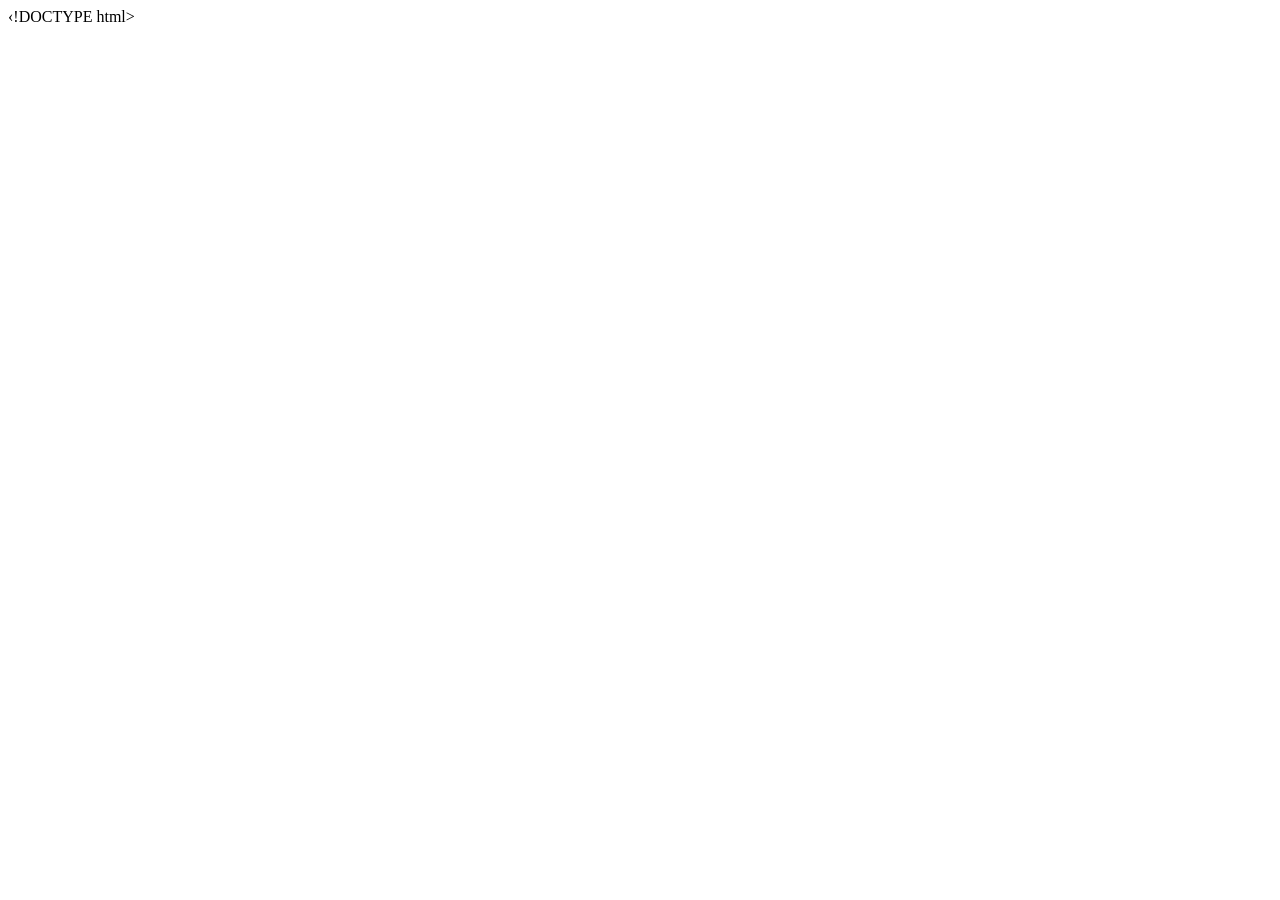
==== job-detail.html @ f8b16e60 "Add files via upload" ====
‹!DOCTYPE html>
<html lang= "en">
    <head>
       <meta name="viewport" content="width=device-width, initial-scale=1.0">
       <meta charset= "UTF-8">
       <title>对口职业</title> 
    </head>
<body>

</body>
</html>
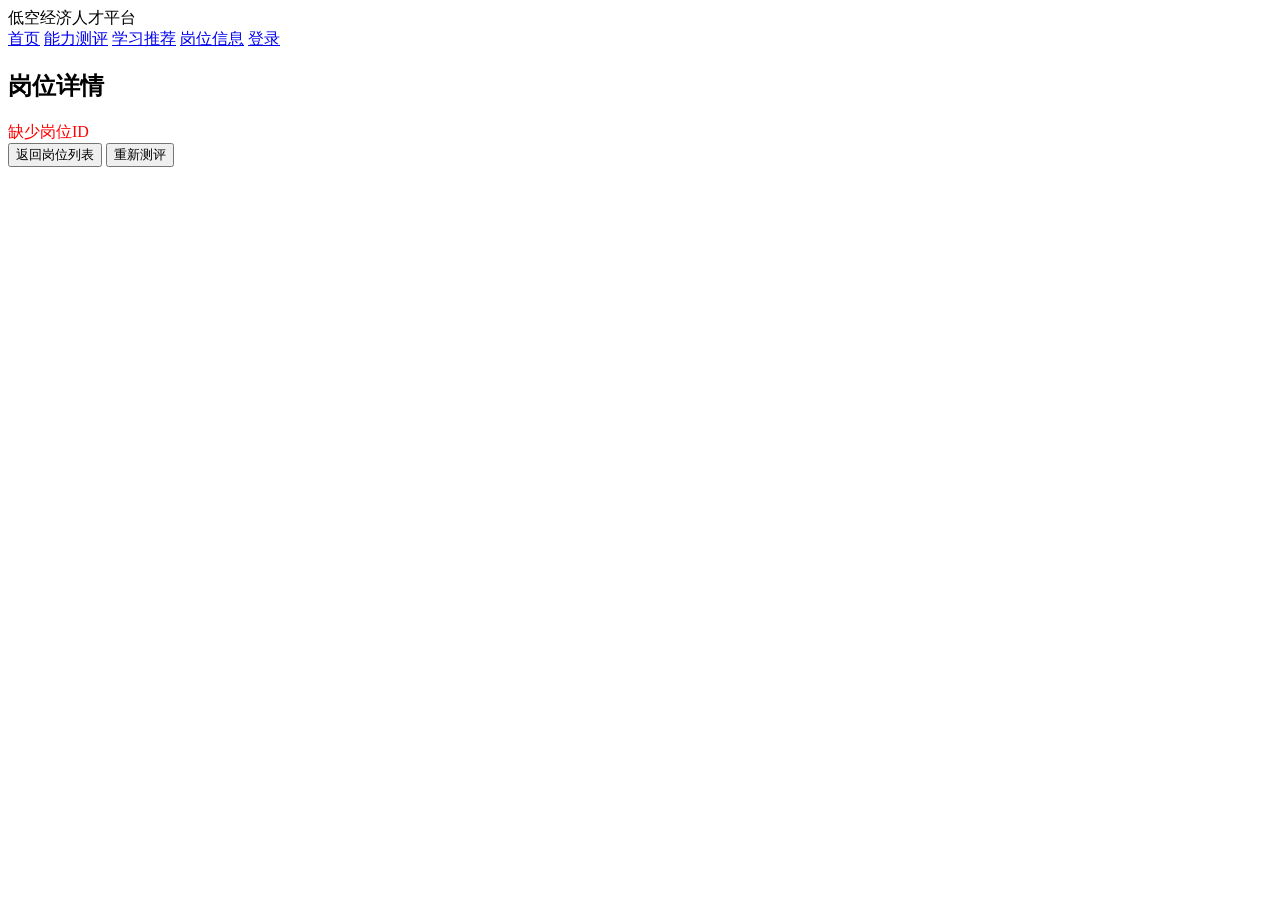
==== commit 59d77eb3: "Add files via upload" ====
--- a/job-detail.html
+++ b/job-detail.html
@@ -1,11 +1,113 @@
-‹!DOCTYPE html>
-<html lang= "en">
-    <head>
-       <meta name="viewport" content="width=device-width, initial-scale=1.0">
-       <meta charset= "UTF-8">
-       <title>对口职业</title> 
-    </head>
+<!DOCTYPE html>
+<html lang="zh-CN">
+<head>
+    <meta charset="UTF-8">
+    <meta name="viewport" content="width=device-width, initial-scale=1.0">
+    <title>岗位详情 - 低空经济人才平台</title>
+    <link rel="stylesheet" href="css/style.css">
+</head>
 <body>
 
+<nav class="navbar" role="navigation" aria-label="主导航">
+    <div class="logo" onclick="location.href='index.html'">低空经济人才平台</div>
+    <div class="nav-links">
+        <a href="index.html">首页</a>
+        <a href="test.html">能力测评</a>
+        <a href="learning.html">学习推荐</a>
+        <a href="jobs.html" class="active">岗位信息</a>
+        <a href="login.html">登录</a>
+    </div>
+</nav>
+
+<main class="container">
+    <div id="jobDetail" class="card">
+        <h2 class="title">岗位详情</h2>
+        <div id="loading">加载中...</div>
+        <div id="error" style="display:none; color:red;">岗位信息加载失败</div>
+        <div id="content" style="display:none;">
+            <h3 id="jobName"></h3>
+            <p id="jobDesc" class="job-desc"></p>
+            <div class="job-meta">
+                <span class="meta-item"><strong>类别：</strong><span id="jobCategory"></span></span>
+                <span class="meta-item"><strong>要求等级：</strong><span id="jobRequire"></span></span>
+                <span class="meta-item"><strong>薪资范围：</strong><span id="jobSalary"></span></span>
+                <span class="meta-item"><strong>工作地点：</strong><span id="jobLocation"></span></span>
+                <span class="meta-item"><strong>企业类型：</strong><span id="jobCompany"></span></span>
+            </div>
+            <div class="job-section">
+                <h4>主要职责</h4>
+                <ul id="responsibilities"></ul>
+            </div>
+            <div class="job-section">
+                <h4>任职要求</h4>
+                <ul id="requirements"></ul>
+            </div>
+        </div>
+    </div>
+    <div class="action-bar">
+        <button class="btn btn-outline" onclick="history.back()">返回岗位列表</button>
+        <button class="btn" onclick="location.href='test.html'">重新测评</button>
+    </div>
+</main>
+
+<script>
+window.onload = function() {
+    const urlParams = new URLSearchParams(window.location.search);
+    const jobId = urlParams.get('jobId');
+    if (!jobId) {
+        showError('缺少岗位ID');
+        return;
+    }
+    loadJobDetail(jobId);
+};
+
+async function loadJobDetail(jobId) {
+    try {
+        const response = await fetch('/api/jobs/' + encodeURIComponent(jobId));
+        if (!response.ok) {
+            throw new Error('岗位不存在');
+        }
+        const job = await response.json();
+        renderJobDetail(job);
+    } catch (error) {
+        showError('加载岗位详情失败：' + error.message);
+    }
+}
+
+function renderJobDetail(job) {
+    document.getElementById('loading').style.display = 'none';
+    document.getElementById('content').style.display = 'block';
+
+    document.getElementById('jobName').textContent = job.name;
+    document.getElementById('jobDesc').textContent = job.description;
+    document.getElementById('jobCategory').textContent = job.category;
+    document.getElementById('jobRequire').textContent = job.requireLevel;
+    document.getElementById('jobSalary').textContent = job.salaryRange;
+    document.getElementById('jobLocation').textContent = job.workLocation;
+    document.getElementById('jobCompany').textContent = job.companyType;
+
+    const respList = document.getElementById('responsibilities');
+    respList.innerHTML = '';
+    job.responsibilities.forEach(resp => {
+        const li = document.createElement('li');
+        li.textContent = resp;
+        respList.appendChild(li);
+    });
+
+    const reqList = document.getElementById('requirements');
+    reqList.innerHTML = '';
+    job.requirements.forEach(req => {
+        const li = document.createElement('li');
+        li.textContent = req;
+        reqList.appendChild(li);
+    });
+}
+
+function showError(message) {
+    document.getElementById('loading').style.display = 'none';
+    document.getElementById('error').style.display = 'block';
+    document.getElementById('error').textContent = message;
+}
+</script>
 </body>
-</html>+</html>
